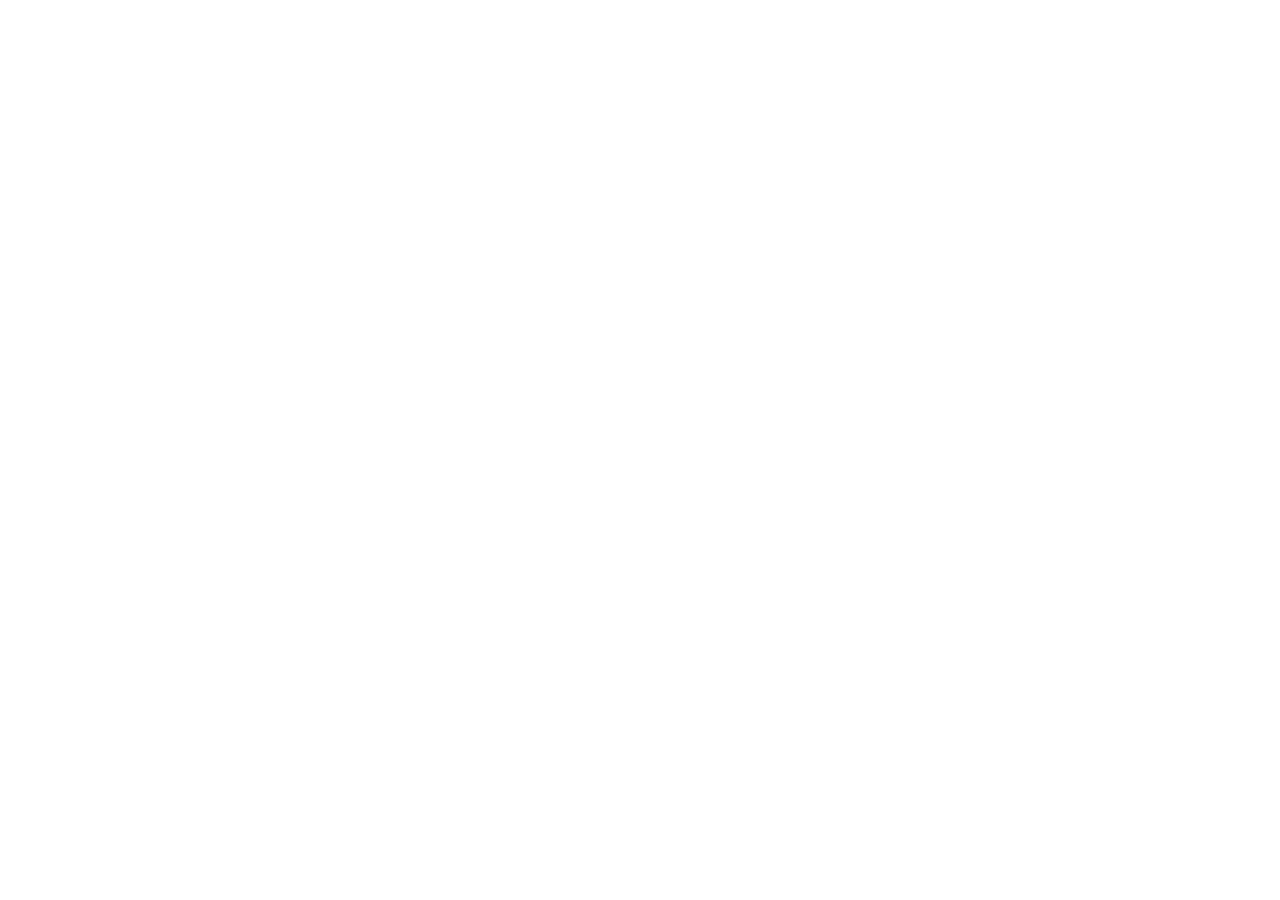
==== public/index.html @ 1c3bd41f "initial commit ICTWEB431" ====
<!DOCTYPE html>
<html>
    <head>
        <title>Massive Games</title>
        <link rel="stylesheet" href="/css/style.css">
    </head>
    <body>

    </body>
    <footer>

    </footer>
</html>
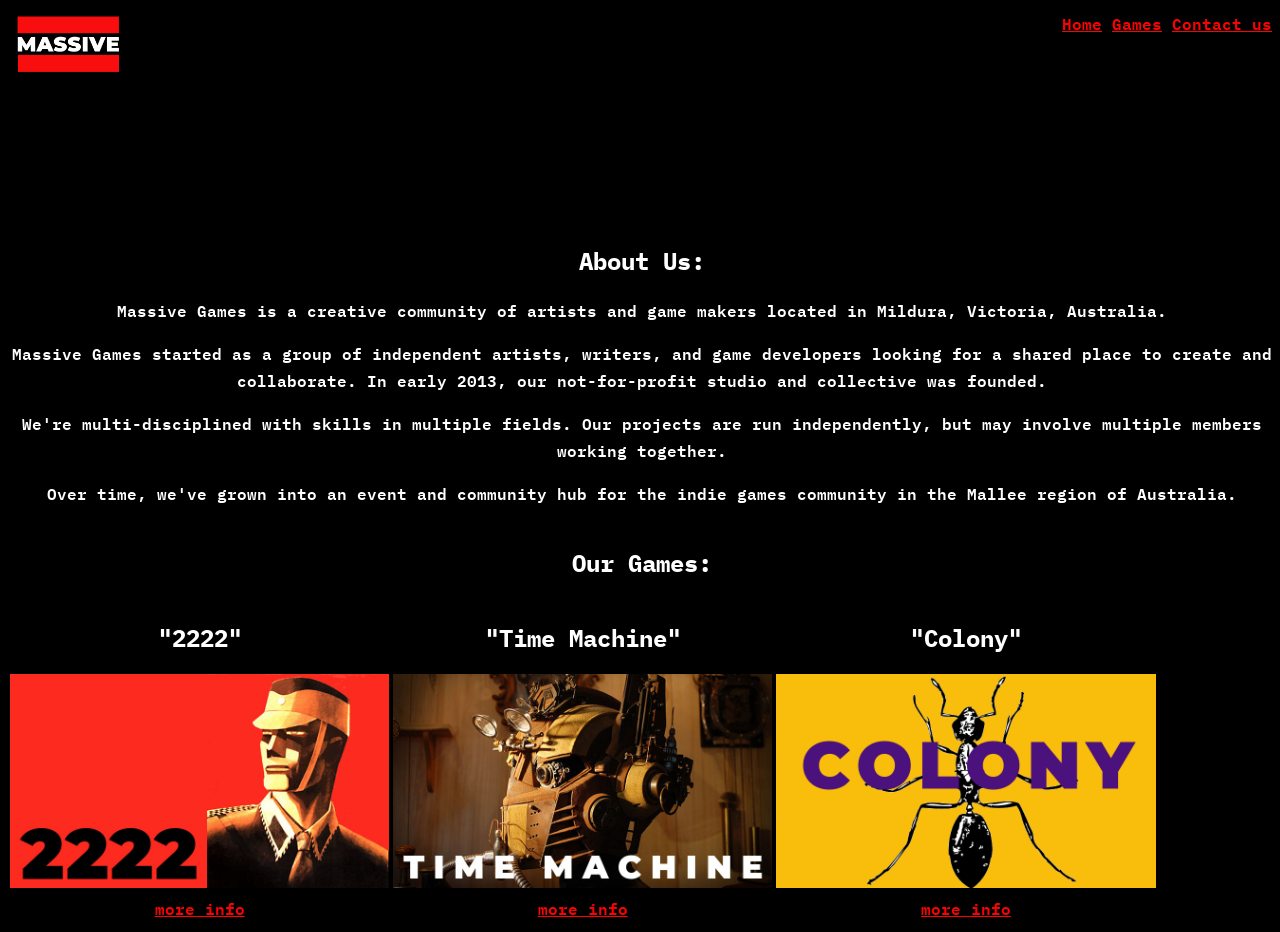
==== commit db7e9e5a: "second commit" ====
--- a/public/index.html
+++ b/public/index.html
@@ -1,13 +1,57 @@
 <!DOCTYPE html>
-<html>
+<html lang="en">
     <head>
         <title>Massive Games</title>
-        <link rel="stylesheet" href="/css/style.css">
+        <link rel="stylesheet" href="css/style.css">
+        <link rel="preconnect" href="https://fonts.googleapis.com">
+        <link rel="preconnect" href="https://fonts.gstatic.com" crossorigin>
+        <link href="https://fonts.googleapis.com/css2?family=IBM+Plex+Mono:ital,wght@0,100;0,200;0,300;0,400;0,500;0,600;0,700;1,100;1,200;1,300;1,400;1,500;1,600;1,700&display=swap" rel="stylesheet">
     </head>
     <body>
+        <header>
+            <div class="left"><img src="media/games/games-logo.png" height="70"></div>
+            <div class="right">
+                <nav class="ibm-plex-mono-semibold">
+                <a href="index.html">Home</a>
+                <a href="products.html">Games</a>
+                <a href="contact.html">Contact us</a>
+                </nav>
+            </div>
+        </header>
+        <main class="ibm-plex-mono-semibold">
+            <h1>Massive Games</h1>
+            <h2>Home</h2>
+            <div class="top">
+                <h2>About Us:</h2>
+                <p>Massive Games is a creative community of artists and game makers located in Mildura, Victoria, Australia.</p>
+                <p>Massive Games started as a group of independent artists, writers, and game developers looking for a shared place to create and collaborate. In early 2013, our not-for-profit studio and collective was founded.</p>
+                <p>We're multi-disciplined with skills in multiple fields. Our projects are run independently, but may involve multiple members working together.</p>
+                <p>Over time, we've grown into an event and community hub for the indie games community in the Mallee region of Australia.</p>
+            </div>
+            <div class="top">
+                <h2>Our Games:</h2>
+            </div>
+            <div id="container">
+                <div class="item">
+                    <h2>"2222"</h2>
+                    <img src="media/games/game1.jpg" alt="image showing the cover of our game '2222'">
+                    <a href="products.html">more info</a>
+                </div>
+                <div class="item">
+                    <h2>"Time Machine"</h2>
+                    <img src="media/games/game2.jpg" alt="image showing the cover of our game 'time machine'">
+                    <a href="products.html">more info</a>
+                </div>
+                <div class="item">
+                    <h2>"Colony"</h2>
+                    <img src="media/games/game3.png" alt="image showing the cover of our game 'colony'">
+                    <a href="products.html">more info</a>
+                </div>
+            </div>
+            <div class="clear"></div>
+        </main>
+        <footer>
 
+        </footer>
     </body>
-    <footer>
-
-    </footer>
 </html>
--- a/public/css/style.css
+++ b/public/css/style.css
@@ -0,0 +1,159 @@
+div#container {
+    width: 100%
+}
+
+div.top {
+    width: 100%;
+    margin: 2px;
+    color: white;
+    background-color: black;
+}
+
+div.item {
+    width: 100%;
+    margin: 2px;
+    color: white;
+    background-color: black;
+}
+
+div.item img {
+    max-width: 100%;
+}
+
+div.clear {
+    clear: both;
+}
+
+@media screen and (min-width: 800px) {
+    div.top {
+        float:inline-start
+    }
+}
+
+@media screen and (min-width: 800px) {
+    div.item {
+        float: left;
+        width: 30%;
+    }
+}
+header, div.left, div.right { border: 1px solid black; color: white; }
+
+header {
+    width: 100%;
+    overflow: auto;
+    background-color: black;
+}
+main {
+    text-align: center;
+}
+div.left {
+    width: 30%;
+    float: left;
+    text-align: left;
+}
+div.right {
+    width: 60%;
+    float: right;
+    text-align: right;
+}
+
+body {
+    background-color: black;
+    background-image: url('/media/backgrounds/background06.jpg');
+}
+
+a:link {
+    color: red;
+}
+
+a:visited {
+    color: red;
+}
+
+a:hover {
+    color: white;
+}
+
+.ibm-plex-mono-thin {
+  font-family: "IBM Plex Mono", monospace;
+  font-weight: 100;
+  font-style: normal;
+}
+
+.ibm-plex-mono-extralight {
+  font-family: "IBM Plex Mono", monospace;
+  font-weight: 200;
+  font-style: normal;
+}
+
+.ibm-plex-mono-light {
+  font-family: "IBM Plex Mono", monospace;
+  font-weight: 300;
+  font-style: normal;
+}
+
+.ibm-plex-mono-regular {
+  font-family: "IBM Plex Mono", monospace;
+  font-weight: 400;
+  font-style: normal;
+}
+
+.ibm-plex-mono-medium {
+  font-family: "IBM Plex Mono", monospace;
+  font-weight: 500;
+  font-style: normal;
+}
+
+.ibm-plex-mono-semibold {
+  font-family: "IBM Plex Mono", monospace;
+  font-weight: 600;
+  font-style: normal;
+}
+
+.ibm-plex-mono-bold {
+  font-family: "IBM Plex Mono", monospace;
+  font-weight: 700;
+  font-style: normal;
+}
+
+.ibm-plex-mono-thin-italic {
+  font-family: "IBM Plex Mono", monospace;
+  font-weight: 100;
+  font-style: italic;
+}
+
+.ibm-plex-mono-extralight-italic {
+  font-family: "IBM Plex Mono", monospace;
+  font-weight: 200;
+  font-style: italic;
+}
+
+.ibm-plex-mono-light-italic {
+  font-family: "IBM Plex Mono", monospace;
+  font-weight: 300;
+  font-style: italic;
+}
+
+.ibm-plex-mono-regular-italic {
+  font-family: "IBM Plex Mono", monospace;
+  font-weight: 400;
+  font-style: italic;
+}
+
+.ibm-plex-mono-medium-italic {
+  font-family: "IBM Plex Mono", monospace;
+  font-weight: 500;
+  font-style: italic;
+}
+
+.ibm-plex-mono-semibold-italic {
+  font-family: "IBM Plex Mono", monospace;
+  font-weight: 600;
+  font-style: italic;
+}
+
+.ibm-plex-mono-bold-italic {
+  font-family: "IBM Plex Mono", monospace;
+  font-weight: 700;
+  font-style: italic;
+}
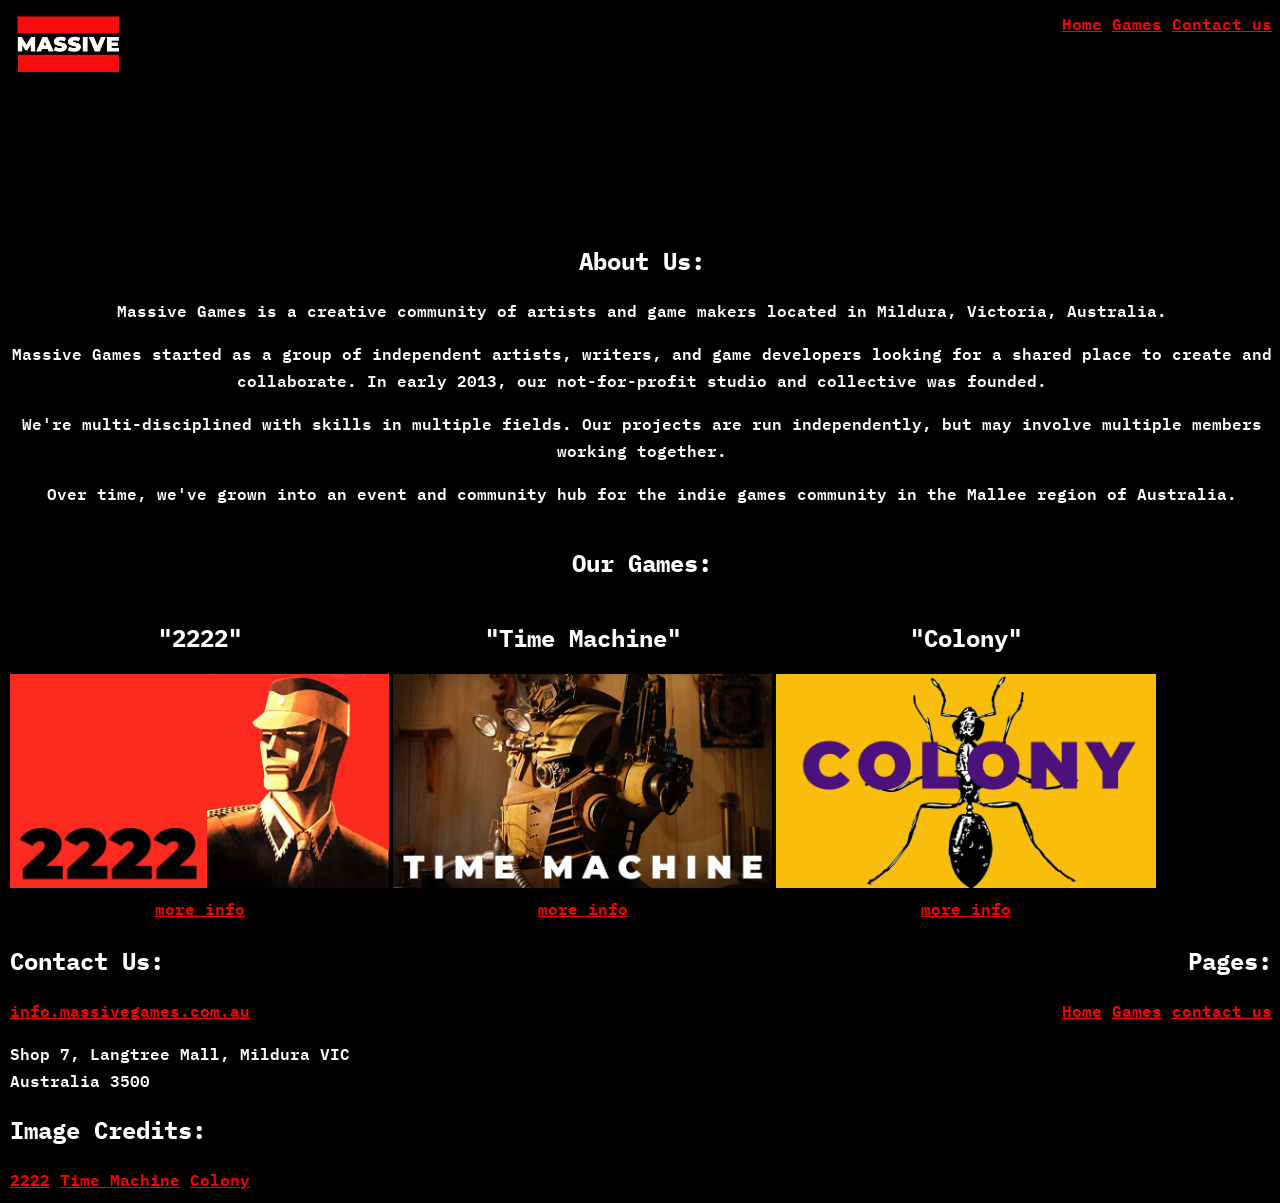
==== commit 81040e59: "added footer" ====
--- a/public/index.html
+++ b/public/index.html
@@ -2,6 +2,7 @@
 <html lang="en">
     <head>
         <title>Massive Games</title>
+        <link rel="icon" type="image/x-icon" href="media/games/games-logo.png">
         <link rel="stylesheet" href="css/style.css">
         <link rel="preconnect" href="https://fonts.googleapis.com">
         <link rel="preconnect" href="https://fonts.gstatic.com" crossorigin>
@@ -9,7 +10,7 @@
     </head>
     <body>
         <header>
-            <div class="left"><img src="media/games/games-logo.png" height="70"></div>
+            <div class="left"><img src="media/games/games-logo.png" height="70" alt="Massive Games logo"></div>
             <div class="right">
                 <nav class="ibm-plex-mono-semibold">
                 <a href="index.html">Home</a>
@@ -50,8 +51,22 @@
             </div>
             <div class="clear"></div>
         </main>
-        <footer>
-
+        <footer class="ibm-plex-mono-semibold">
+            <div class="left">
+                <h2>Contact Us:</h2>
+                <a href="mailto:info.massivegames.com.au">info.massivegames.com.au</a>
+                <p>Shop 7, Langtree Mall, Mildura VIC Australia 3500</p>
+                <h2>Image Credits:</h2>
+                <a href="https://creativecommons.org/licenses/by-nc-sa/2.0/">2222</a>
+                <a href="https://commons.wikimedia.org/wiki/File:Steampunk_transformer_helmet.jpg">Time Machine</a>
+                <a href="https://freesvg.org/johnny-automatic-ant">Colony</a>
+            </div>
+            <div class="right">
+                <h2>Pages:</h2>
+                <a href="index.html">Home</a>
+                <a href="products.html">Games</a>
+                <a href="contact.html">contact us</a>
+            </div>
         </footer>
     </body>
 </html>
--- a/public/css/style.css
+++ b/public/css/style.css
@@ -36,12 +36,17 @@
         width: 30%;
     }
 }
-header, div.left, div.right { border: 1px solid black; color: white; }
+header, footer, div.left, div.right { border: 1px solid black; color: white; }
 
 header {
     width: 100%;
     overflow: auto;
     background-color: black;
+}
+footer {
+  width: 100%;
+  overflow: auto;
+  background-color: black;
 }
 main {
     text-align: center;
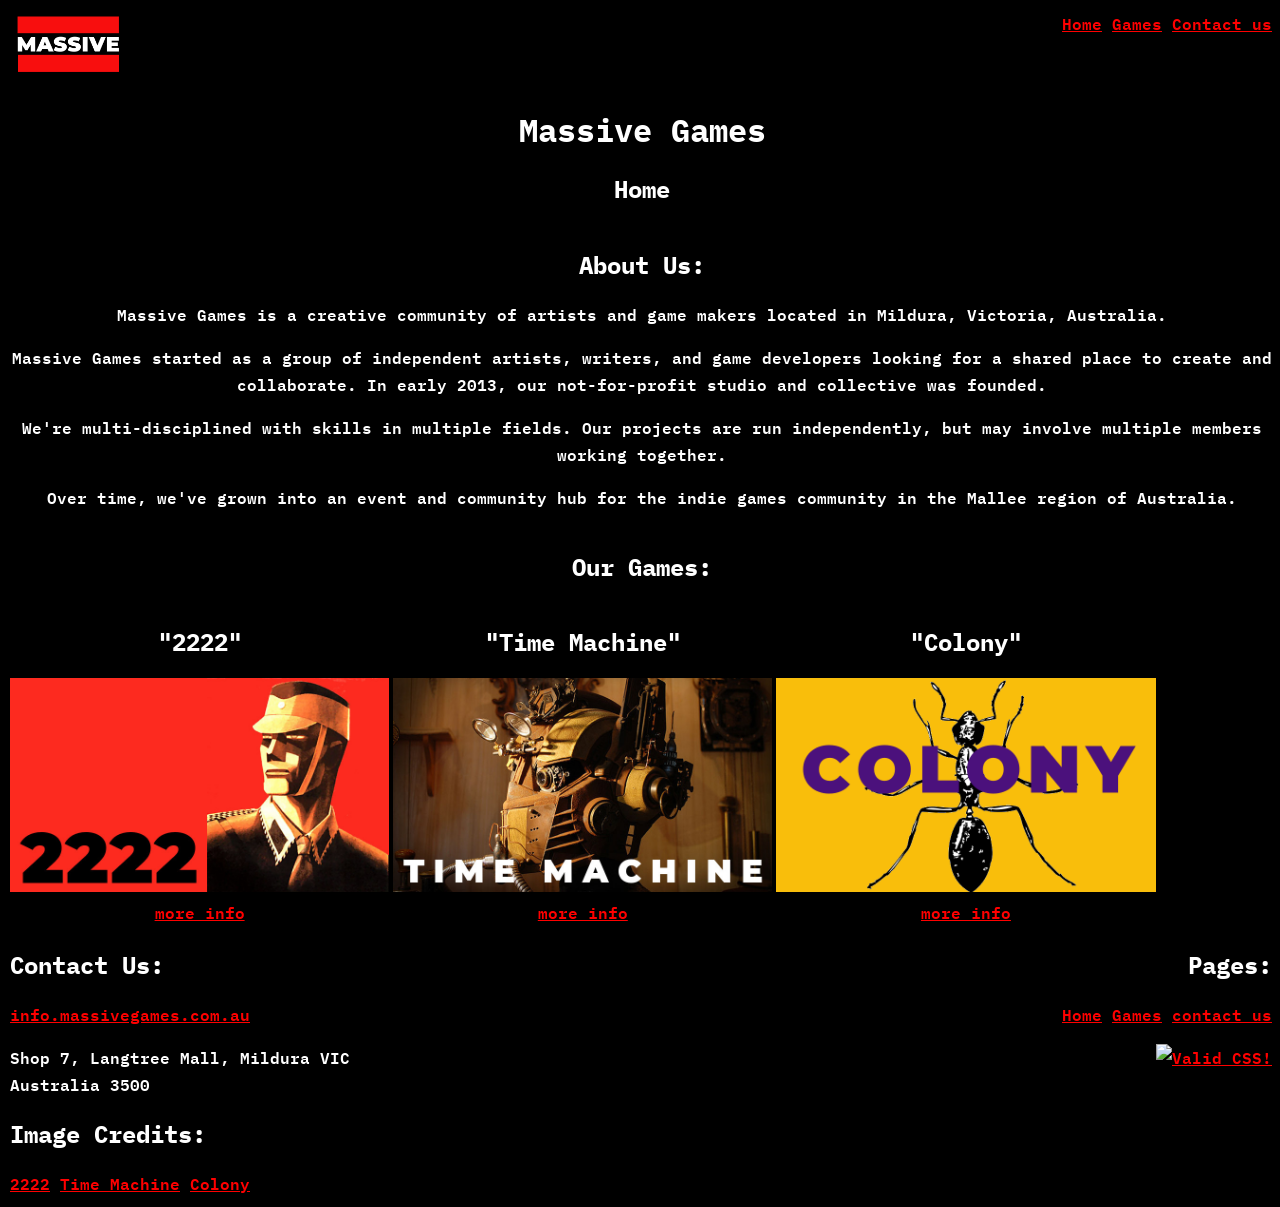
==== commit 9638505c: "validation fixes applied" ====
--- a/public/index.html
+++ b/public/index.html
@@ -20,8 +20,11 @@
             </div>
         </header>
         <main class="ibm-plex-mono-semibold">
-            <h1>Massive Games</h1>
-            <h2>Home</h2>
+            <div class="top">
+                <h1>Massive Games</h1>
+                <h2>Home</h2>
+            </div>
+            
             <div class="top">
                 <h2>About Us:</h2>
                 <p>Massive Games is a creative community of artists and game makers located in Mildura, Victoria, Australia.</p>
@@ -66,6 +69,13 @@
                 <a href="index.html">Home</a>
                 <a href="products.html">Games</a>
                 <a href="contact.html">contact us</a>
+                <p>
+                    <a href="https://jigsaw.w3.org/css-validator/check/referer">
+                        <img style="border:0;width:88px;height:31px"
+                            src="https://jigsaw.w3.org/css-validator/images/vcss"
+                            alt="Valid CSS!" />
+                    </a>
+                </p>
             </div>
         </footer>
     </body>
--- a/public/css/style.css
+++ b/public/css/style.css
@@ -44,9 +44,9 @@
     background-color: black;
 }
 footer {
-  width: 100%;
-  overflow: auto;
-  background-color: black;
+    width: 100%;
+    overflow: auto;
+    background-color: black;
 }
 main {
     text-align: center;
